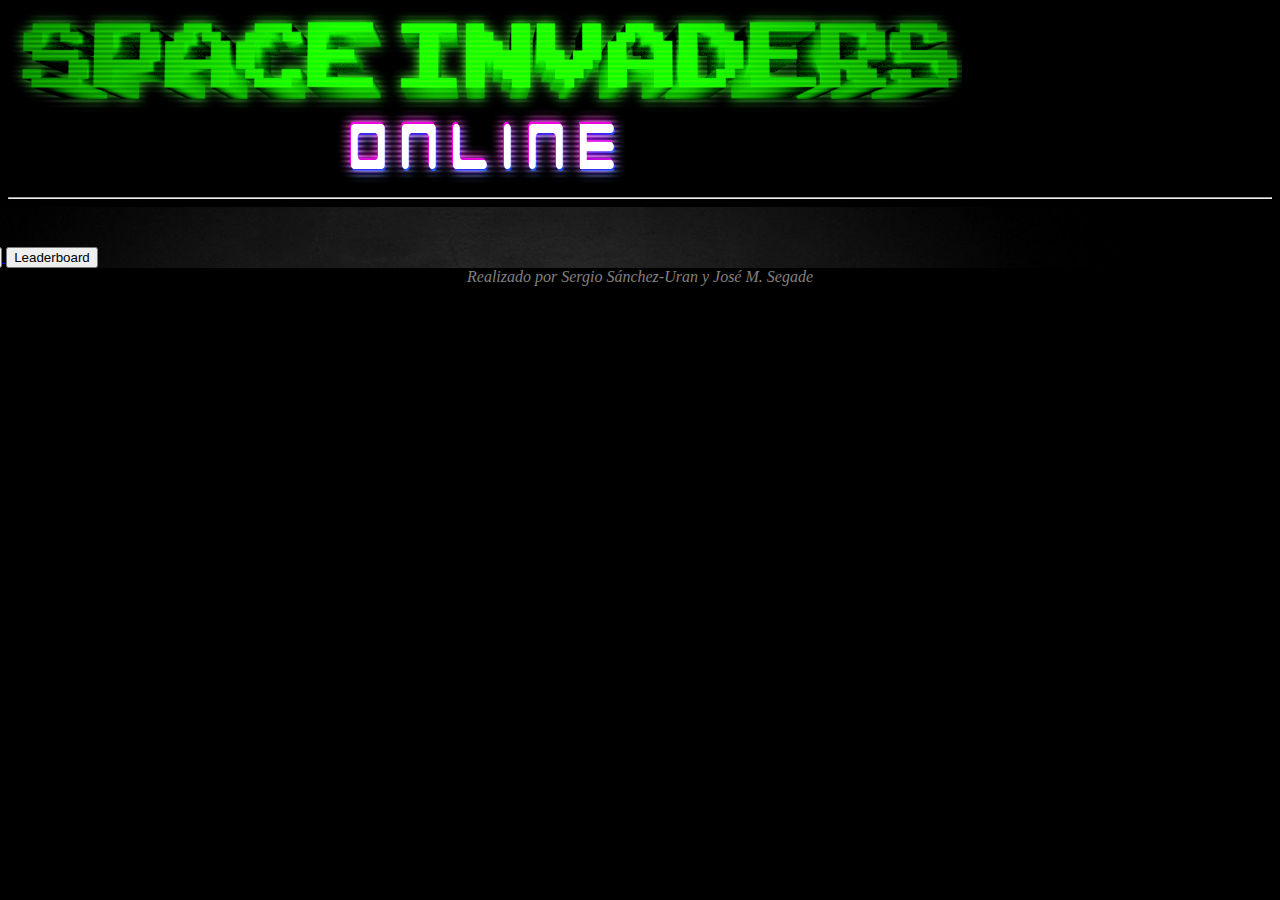
==== index.html @ d101907e "cambiado un dato" ====
<!DOCTYPE html>
<html>
    <head>
        <meta charset='UTF-8'/>
        <link rel='stylesheet' href='css\invaders.css' type='text/css'/>
        <script> sessionStorage.setItem('inicializado','false') </script>
    </head>
    <body>
        <div class='main_container'>            
            <img id='game_title' src='assets/tittle_SPACE_INVADERS.png'/>
            <hr class='separation_line'>
            <div id = "menu">
                <a class = "buttonMenu" href='invaders.html'>
                    <input class = "buttoninside" type = "button" value="Start Game" />
                </a>
                <a class = "buttonMenu" href='LeaderBoard.html'>
                        <input class = "buttoninside" type = "button" value="Leaderboard" />
                </a>
            </div>
        </div>
        <div class='footer'>Realizado por Sergio Sánchez-Uran y José M. Segade</div>
    </body>
</html>
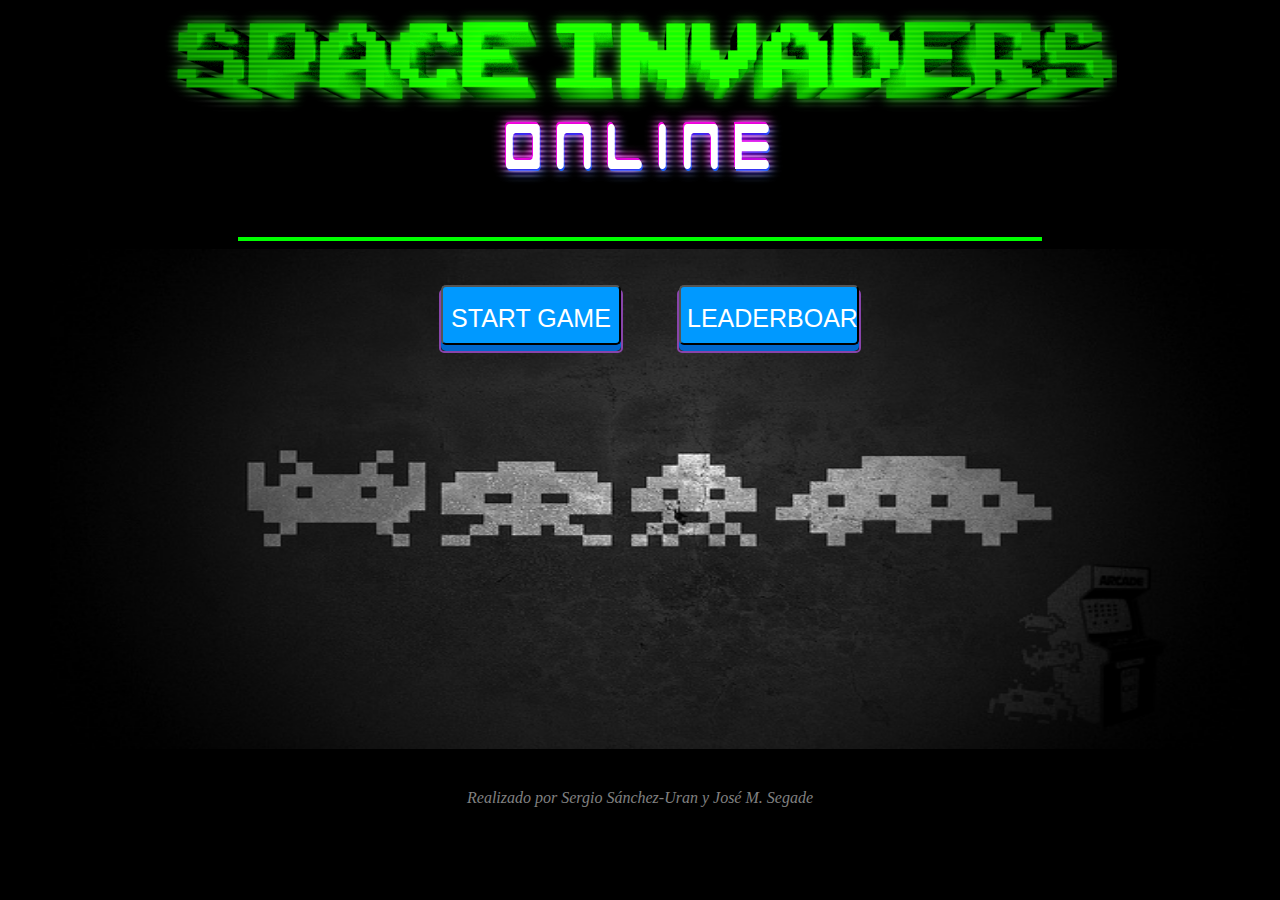
==== commit 39ec7cd3: "Preparado para la entrega" ====
--- a/index.html
+++ b/index.html
@@ -7,7 +7,7 @@
     </head>
     <body>
         <div class='main_container'>            
-            <img id='game_title' src='assets/tittle_SPACE_INVADERS.png'/>
+            <img id='game_title' src="assets/tittle_SPACE_INVADERS.png"/>
             <hr class='separation_line'>
             <div id = "menu">
                 <a class = "buttonMenu" href='invaders.html'>
